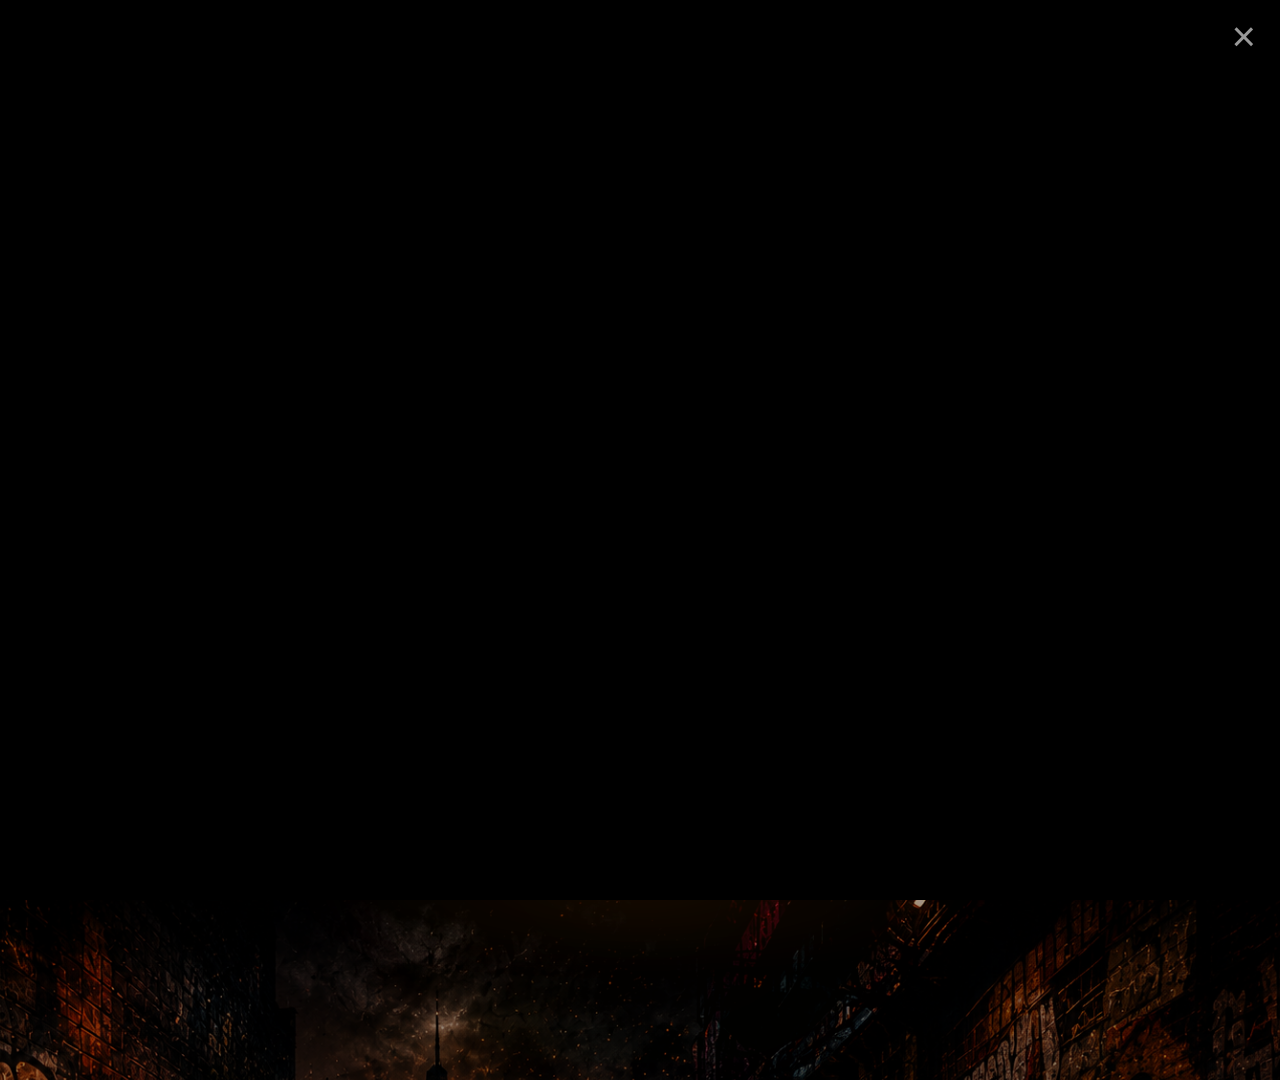
==== index.html @ b25a9b58 "Add files via upload" ====
<!DOCTYPE html>
<html lang="pl">
<head>
  <meta charset="UTF-8">
  <meta name="viewport" content="width=device-width, initial-scale=1.0">
  <title>Looper by Spokultura</title>
  
<link rel="preconnect" href="https://fonts.googleapis.com">

<link rel="preconnect" href="https://fonts.gstatic.com" crossorigin>

<link href="https://fonts.googleapis.com/css2?family=Anton&family=Rajdhani:wght@400;500;600;700&family=Teko:wght@400;500;600&display=swap" rel="stylesheet">
  <link rel="stylesheet" href="style.css">
</head>

<body>

  <div id="introScreen" class="intro-screen">
    <button id="skipIntroBtn" class="skip-intro-btn">×</button>
    <div class="intro-bg"></div>
  </div>

  <div id="welcomeModal" class="welcome-modal hidden">
    <div class="welcome-box">
      <h2>Witaj w Looperze!</h2>

      <p>
        To narzędzie służy do odsłuchu, ćwiczeń i pracy kreatywnej z beatami.
        Materiały są chronione prawami autorskimi.
      </p>

      <label class="dont-show-row">
        <input id="dontShowWelcome" type="checkbox">
        Nie zawracaj więcej dupy
      </label>

      <button id="closeWelcomeBtn">CZAJE BAZE</button>
    </div>
  </div>

  <main class="page">

    <section class="top-section">

      <div class="cover-panel">
        <img id="beatImage" src="assets/images/beat1.jpg" alt="Beat cover">
      </div>

      <div class="control-panel">

        <div class="info-bar">
          <div id="infoText">Najedź na kafelek albo wybierz beat</div>

          <div class="top-buttons">
            <button id="bugBtn">!</button>
            <button id="helpBtn">?</button>
          </div>
        </div>

        <div class="meta-panel">
          <h2 id="title">Wrzuć coś na głośnik</h2>
          <p id="producer">Po prostu wybierz beat</p>
          <p id="bpm">BPM: Jeszcze nie wiadomo...</p>
        </div>

        <div class="transport-panel">
          <button id="stopBtn">START</button>
          <button id="restartBtn">RESTART</button>

          <div class="loop-panel">
            <span>LOOP:</span>
            <button class="loop-btn active-loop" data-loop="off">OFF</button>
            <button class="loop-btn" data-loop="1">1</button>
            <button class="loop-btn" data-loop="2">2</button>
            <button class="loop-btn" data-loop="4">4</button>
            <button class="loop-btn" data-loop="6">6</button>
            <button class="loop-btn" data-loop="8">8</button>
          </div>
        </div>

        <div class="pitch-panel">

          <div class="pitch-buttons">
            <button id="pitchMinus025">-0.25</button>
            <button id="pitchMinus1">-1</button>
            <button id="pitchReset">0%</button>
            <button id="pitchPlus1">+1</button>
            <button id="pitchPlus025">+0.25</button>
          </div>

          <input id="pitch" type="range" min="0.75" max="1.20" step="0.001" value="1">
          <label id="pitchLabel">Pitch: 0.00%</label>

        </div>

      </div>

      <div class="logo-panel">
        <img src="assets/images/logo.png" alt="Logo">
      </div>

    </section>

    <section id="beatGrid" class="beat-grid"></section>

    <footer class="copyright-footer">
      © Looper by Spokultura. Zakaz kopiowania, udostępniania i wykorzystywania materiałów bez zgody właścicieli praw. Kontakt: vertuigames@gmail.com
    </footer>

  </main>

  <div id="helpModal" class="help-modal hidden">
    <div class="help-content">
      <div class="help-overlay">

        <h2>LOOPER HELP</h2>

        <p>Kliknij pomarańczowy kafelek aby uruchomić beat.</p>
        <p>Czerwone kafelki oznaczają Coming Soon.</p>
        <p>Pitch zmienia tempo oraz BPM utworu.</p>
        <p>OFF = nieskończona pętla aktualnego beatu.</p>
        <p>1 / 2 / 4 / 6 / 8 = liczba powtórzeń przed przejściem dalej.</p>

        <p class="help-credits">Looper by Spokultura</p>

        <button id="closeHelpBtn">ZROZUMIAŁEM :)</button>

      </div>
    </div>
  </div>

  <script src="config.js"></script>
  <script src="app.js"></script>
</body>
</html>
---- style.css ----
* {
  box-sizing: border-box;
}

html,
body {
  margin: 0;
  width: 100%;
  height: 100%;
}

body {
  overflow: hidden;

  background:
    linear-gradient(rgba(0,0,0,0.35), rgba(0,0,0,0.7)),
    url("assets/images/background.png");

  background-size: cover;
  background-position: center;

  color: white;

  font-family: Arial, sans-serif;
}

/* =========================
   LIVING BACKGROUND
========================= */

body::before {
  content: "";

  position: fixed;
  inset: -40px;

  pointer-events: none;

  z-index: -1;

  background:
    radial-gradient(circle at 20% 20%, rgba(234,162,33,0.18), transparent 28%),
    radial-gradient(circle at 80% 40%, rgba(221,65,36,0.14), transparent 30%),
    radial-gradient(circle at 50% 90%, rgba(255,120,0,0.10), transparent 32%);

  filter: blur(28px);

  opacity: 0.8;

  animation:
    backgroundBreath 12s ease-in-out infinite;
}

@keyframes backgroundBreath {

  0% {
    transform: scale(1) translate(0,0);
    opacity: 0.65;
  }

  50% {
    transform: scale(1.05) translate(-12px,8px);
    opacity: 0.95;
  }

  100% {
    transform: scale(1) translate(0,0);
    opacity: 0.65;
  }
}

body::after {
  content: "";

  position: fixed;
  inset: 0;

  pointer-events: none;

  z-index: 0;

  background:
    radial-gradient(circle, transparent 42%, rgba(0,0,0,0.78) 100%),
    linear-gradient(
      90deg,
      rgba(0,0,0,0.5),
      transparent 28%,
      transparent 72%,
      rgba(0,0,0,0.5)
    );

  mix-blend-mode: multiply;
}

.page {
  position: relative;
  z-index: 1;
}

.intro-screen {
  z-index: 20000;
}

.help-modal,
.welcome-modal {
  position: fixed;
  z-index: 9999;
}

/* =========================
   NOISE
========================= */

.page::before {
  content: "";

  position: fixed;
  inset: 0;

  pointer-events: none;

  z-index: 1;

  opacity: 0.045;

  background-image:
    repeating-radial-gradient(
      circle at 0 0,
      rgba(255,255,255,0.9) 0,
      rgba(255,255,255,0.9) 1px,
      transparent 1px,
      transparent 3px
    );

  mix-blend-mode: overlay;
}

/* =========================
   INTRO
========================= */

.intro-screen {
  position: fixed;
  inset: 0;

  background: black;

  display: flex;
  align-items: center;
  justify-content: center;
}

.intro-screen.hidden {
  display: none;
}

.intro-bg {

  width: 100%;
  height: 100%;

  background-image: url("assets/images/start-bg.png");

  background-size: cover;
  background-position: center;

  opacity: 0;

  animation:
    introFade 6s ease forwards;
}

@keyframes introFade {

  0% {
    opacity: 0;
    transform: scale(1.03);
  }

  30% {
    opacity: 1;
  }

  70% {
    opacity: 1;
  }

  100% {
    opacity: 0;
    transform: scale(1);
  }
}

.skip-intro-btn {

  position: fixed;

  top: 12px;
  right: 18px;

  z-index: 20001;

  background: transparent;

  border: none;

  color: rgba(255,255,255,0.6);

  font-size: 42px;

  cursor: pointer;
}

/* =========================
   PAGE
========================= */

.page {

  width: min(96vw, 1700px);

  height: 100vh;

  margin: 0 auto;

  padding:
    clamp(12px, 2vh, 34px)
    clamp(12px, 3vw, 70px)
    10px;

  display: grid;

  grid-template-rows:
    minmax(260px, 38vh)
    1fr
    24px;

  gap: clamp(8px, 1.4vh, 18px);
}

/* =========================
   TOP SECTION
========================= */

.top-section {

  min-height: 0;

  display: grid;

  grid-template-columns:
    minmax(240px, 30%)
    1fr;

  grid-template-areas:
    "cover controls";

  gap: clamp(18px, 3vw, 54px);

  align-items: stretch;
}

/* =========================
   FLOATING COVER SYSTEM
========================= */

.cover-panel {

  position: relative;

  overflow: hidden;

  border: none;

  background: transparent;

  border-radius: 12px;

  box-shadow:
    0 8px 24px rgba(0,0,0,0.28);

  animation:
    coverPanelFloat 5.5s ease-in-out infinite;

  transition:
    transform 0.22s ease,
    box-shadow 0.22s ease;
}

.cover-panel:hover {

  transform:
    translateY(-2px)
    scale(1.003);

  box-shadow:
    0 10px 28px rgba(0,0,0,0.34);
}

@keyframes coverPanelFloat {

  0% {

    transform:
      translateY(0px)
      scale(1);
  }

  50% {

    transform:
      translateY(-4px)
      scale(1.005);
  }

  100% {

    transform:
      translateY(0px)
      scale(1);
  }
}

#beatImage {

  width: 100%;
  height: 100%;

  object-fit: contain;

  border-radius: 12px;

  filter:
    contrast(1.03)
    saturate(1.04);

transition:
  opacity 0.45s ease,
  transform 0.18s ease-out,
  filter 0.45s ease,
  box-shadow 0.45s ease;

  animation: none;
}

#beatImage.changing {

  opacity: 0;

  transform:
    scale(1.04)
    translateY(8px);

  filter:
    blur(8px)
    brightness(0.8);
}

/* =========================
   CONTROL PANEL
========================= */

.control-panel {

  min-width: 0;

  height: 100%;

  display: grid;

  grid-template-rows:
    46px
    1fr
    auto
    auto;

  gap: clamp(8px, 1vh, 12px);

  animation:
    panelBreath 7s ease-in-out infinite;
}

@keyframes panelBreath {

  0% {

    box-shadow:
      0 0 24px rgba(0,0,0,0.55),
      0 0 16px rgba(234,162,33,0.10);
  }

  50% {

    box-shadow:
      0 0 34px rgba(0,0,0,0.65),
      0 0 28px rgba(234,162,33,0.20);
  }

  100% {

    box-shadow:
      0 0 24px rgba(0,0,0,0.55),
      0 0 16px rgba(234,162,33,0.10);
  }
}

/* =========================
   PANELS
========================= */

.info-bar,
.meta-panel,
.transport-panel,
.pitch-panel,
.beat-tile {

  box-shadow:
    0 0 24px rgba(0,0,0,0.55),
    inset 0 0 18px rgba(255,255,255,0.025);
}

.info-bar,
.meta-panel,
.transport-panel,
.pitch-panel {

  border-color:
    rgba(234,162,33,0.24);
}

/* =========================
   INFO BAR
========================= */

.info-bar {

  min-width: 0;

  border:
    1px solid rgba(255,255,255,0.18);

  border-radius: 8px;

  background:
    rgba(0,0,0,0.52);

  backdrop-filter: blur(14px);

  display: flex;

  align-items: center;

  justify-content: space-between;

  padding:
    0 clamp(12px, 1.5vw, 22px);
}

.info-bar.active-info {

  animation:
    infoPulse 0.8s ease;
}

@keyframes infoPulse {

  0% {

    box-shadow:
      0 0 10px rgba(234,162,33,0.10);
  }

  50% {

    box-shadow:
      0 0 32px rgba(234,162,33,0.38);
  }

  100% {

    box-shadow:
      0 0 10px rgba(234,162,33,0.10);
  }
}

#infoText {

  color: #ff9f1a;

  font-size:
    clamp(13px, 1vw, 18px);

  letter-spacing: 0.5px;

  white-space: nowrap;

  overflow: hidden;

  text-overflow: ellipsis;

  text-shadow:
    0 0 10px rgba(234,162,33,0.35),
    0 0 22px rgba(234,162,33,0.18);
}

.top-buttons {

  display: flex;

  align-items: center;

  gap: 10px;
}

/* =========================
   BUTTONS
========================= */

#helpBtn,
#bugBtn,
.transport-panel button,
.pitch-buttons button,
.loop-btn {

  background:
    rgba(0,0,0,0.5);

  color: white;

  border:
    1px solid rgba(255,255,255,0.2);

  border-radius: 6px;

  cursor: pointer;

  transition: 0.15s ease;

  text-shadow:
    0 0 8px rgba(255,255,255,0.15);
}

#helpBtn,
#bugBtn {

  width: 32px;
  height: 32px;

  border-radius: 50%;

  font-size: 18px;
}

.transport-panel button:hover,
.pitch-buttons button:hover,
.loop-btn:hover,
#helpBtn:hover,
#bugBtn:hover {

  background:
    rgba(234,162,33,0.95);

  color: black;
}

/* =========================
   META PANEL
========================= */

.meta-panel {

  min-height: 0;

  padding:
    clamp(14px, 2vh, 30px)
    clamp(14px, 2vw, 26px);

  border:
    1px solid rgba(255,255,255,0.14);

  border-radius: 8px;

  background:
    rgba(0,0,0,0.50);

  backdrop-filter: blur(14px);
}

.meta-panel h2 {

  margin: 0 0 12px;

  font-size:
    clamp(30px, 3.4vw, 54px);

  line-height: 1;

  font-weight: 900;

  letter-spacing: 2px;

  text-transform: uppercase;

  color: #f3e5d0;

  text-shadow:
    0 0 14px rgba(0,0,0,0.9),
    0 0 24px rgba(234,162,33,0.18);

  transition:
    opacity 0.25s ease,
    transform 0.25s ease;
}

.meta-panel p {

  margin: 8px 0;

  font-size:
    clamp(16px, 1.5vw, 24px);

  color: #ff9f1a;

  text-shadow:
    0 0 10px rgba(234,162,33,0.35),
    0 0 22px rgba(234,162,33,0.18);

  transition:
    opacity 0.25s ease,
    transform 0.25s ease;
}

/* =========================
   TRANSPORT
========================= */

.transport-panel {

  min-width: 0;

  padding:
    clamp(10px, 1.4vh, 18px)
    clamp(14px, 2vw, 26px);

  border:
    1px solid rgba(255,255,255,0.14);

  border-radius: 8px;

  background:
    rgba(0,0,0,0.50);

  backdrop-filter: blur(14px);

  display: flex;

  align-items: center;

  gap: 10px;

  flex-wrap: wrap;
}

.transport-panel button,
.pitch-buttons button,
.loop-btn {

  padding:
    clamp(8px, 1vh, 12px)
    clamp(12px, 1.4vw, 20px);

  font-size:
    clamp(12px, 0.9vw, 16px);
}

#stopBtn {

  min-width: 110px;

  background:
    linear-gradient(135deg, #c96300, #ff9f1a);

  color: white;

  position: relative;

  overflow: hidden;
}

#stopBtn::after {

  content: "";

  position: absolute;

  inset: 0;

  background:
    linear-gradient(
      120deg,
      transparent,
      rgba(255,255,255,0.28),
      transparent
    );

  transform: translateX(-120%);

  animation:
    buttonSweep 3.5s ease-in-out infinite;
}

@keyframes buttonSweep {

  0% {
    transform: translateX(-120%);
  }

  45% {
    transform: translateX(120%);
  }

  100% {
    transform: translateX(120%);
  }
}

.loop-panel {

  margin-left: auto;

  display: flex;

  align-items: center;

  gap: 8px;

  flex-wrap: wrap;
}

.loop-btn.active-loop {

  background:
    rgba(234,162,33,0.9);

  color: black;
}

/* =========================
   PITCH
========================= */

.pitch-panel {

  min-width: 0;

  padding:
    clamp(10px, 1.4vh, 18px)
    clamp(14px, 2vw, 26px);

  border:
    1px solid rgba(255,255,255,0.14);

  border-radius: 8px;

  background:
    rgba(0,0,0,0.50);

  backdrop-filter: blur(14px);

  display: flex;

  flex-direction: column;

  justify-content: center;
}

.pitch-buttons {

  display: flex;

  justify-content: center;

  align-items: center;

  gap: 8px;

  flex-wrap: wrap;

  margin-bottom: 18px;
}

#pitch {

  width: 100%;

  accent-color: #EAA221;
}

#pitchLabel {

  display: block;

  text-align: center;

  color: #ff9f1a;

  font-size:
    clamp(13px, 1vw, 18px);

  margin-top: 10px;

  text-shadow:
    0 0 10px rgba(234,162,33,0.35),
    0 0 22px rgba(234,162,33,0.18);
}

/* =========================
   GRID
========================= */

.beat-grid {

  min-height: 0;

  display: grid;

  grid-template-columns:
    repeat(9, 1fr);

  grid-template-rows:
    repeat(4, minmax(0, 1fr));

  gap:
    clamp(6px, 1vw, 14px);
}

.beat-tile {

  position: relative;

  border:
    1px solid rgba(255,255,255,0.22);

  border-radius: 6px;

  background-size: cover;

  background-position: center;

  overflow: hidden;

  cursor: pointer;

  color: white;

  transition:
    transform 0.15s ease,
    box-shadow 0.15s ease,
    border-color 0.15s ease;
}

.beat-tile::before {

  content: "";

  position: absolute;

  inset: 0;

  background:
    linear-gradient(
      rgba(0,0,0,0.08),
      rgba(0,0,0,0.56)
    );
}

.beat-tile span {

  position: absolute;

  top: 7px;
  left: 9px;

  z-index: 2;

  font-size:
    clamp(15px, 1.4vw, 24px);

  font-weight: 900;
}

.beat-tile.available {

  border-color:
    rgba(234,162,33,0.45);
}

.beat-tile.unavailable {

  border-color:
    rgba(221,65,36,0.5);

  opacity: 0.82;
}

.beat-tile:hover {

  transform:
    translateY(-5px)
    scale(1.025)
    rotate(-0.35deg);

  box-shadow:
    0 0 28px var(--glow-color, #EAA221),
    0 0 55px rgba(234,162,33,0.18);
}

.beat-tile.active {

  border-color: #EAA221;

  animation:
    pulseTile 1.6s ease infinite,
    activeTileFloat 4s ease-in-out infinite,
    activeTileGlow 2.2s ease infinite;
}

@keyframes pulseTile {

  0% {
    box-shadow: 0 0 18px rgba(234,162,33,0.45);
  }

  50% {
    box-shadow: 0 0 38px rgba(234,162,33,0.95);
  }

  100% {
    box-shadow: 0 0 18px rgba(234,162,33,0.45);
  }
}

@keyframes activeTileFloat {

  0% {
    transform: translateY(0) scale(1);
  }

  50% {
    transform: translateY(-3px) scale(1.018);
  }

  100% {
    transform: translateY(0) scale(1);
  }
}

@keyframes activeTileGlow {

  0% {

    filter:
      brightness(1)
      saturate(1);
  }

  50% {

    filter:
      brightness(1.08)
      saturate(1.18);
  }

  100% {

    filter:
      brightness(1)
      saturate(1);
  }
}

/* =========================
   FOOTER
========================= */

.copyright-footer {

  font-size:
    clamp(9px, 0.7vw, 12px);

  color:
    rgba(255,255,255,0.65);

  text-align: center;

  display: flex;

  align-items: center;

  justify-content: center;

  text-shadow:
    0 0 12px rgba(0,0,0,0.9);
}

/* =========================
   MODALS
========================= */

.help-modal,
.welcome-modal {

  inset: 0;

  background:
    rgba(0,0,0,0.82);

  display: flex;

  align-items: center;

  justify-content: center;
}

.help-modal.hidden,
.welcome-modal.hidden {

  display: none;
}

.help-content,
.welcome-box {

  width: 90%;

  max-width: 700px;

  background:
    rgba(0,0,0,0.55);

  backdrop-filter: blur(20px);

  border:
    1px solid rgba(255,255,255,0.18);

  box-shadow:
    0 0 40px rgba(234,162,33,0.35);
}

.help-content {

  min-height: 500px;

  background-image:
    url("assets/images/help.jpg");

  background-size: cover;

  background-position: center;
}

.help-overlay {

  width: 100%;

  min-height: 500px;

  background:
    rgba(0,0,0,0.72);

  padding: 40px;

  display: flex;

  flex-direction: column;

  justify-content: center;

  align-items: center;

  color: white;

  text-align: center;
}

.welcome-box {

  width: min(92vw, 720px);

  padding:
    56px 48px 42px;

  text-align: center;

  background:
    rgba(0, 0, 0, 0.88);

  border:
    1px solid rgba(255, 255, 255, 0.22);

  box-shadow:
    0 0 45px rgba(234, 162, 33, 0.35);

  display: flex;

  flex-direction: column;

  align-items: center;
}

.welcome-box h2,
.help-overlay h2 {

  color: #EAA221;

  font-size:
    clamp(34px, 3vw, 48px);

  margin: 0 0 28px;
}

.welcome-box p,
.help-overlay p {

  max-width: 560px;

  line-height: 1.55;

  color:
    rgba(255,255,255,0.92);
}

.dont-show-row {

  display: flex;

  align-items: center;

  justify-content: center;

  gap: 10px;

  margin:
    4px 0 26px;
}

#welcomeModal #closeWelcomeBtn,
#closeHelpBtn {

  display: inline-flex;

  align-items: center;

  justify-content: center;

  min-width: 190px;

  min-height: 56px;

  padding:
    16px 30px;

  border-radius: 8px;

  font-size: 18px;

  font-weight: 800;

  line-height: 1;

  background: #EAA221;

  color: black;

  border: none;

  cursor: pointer;
}

/* =========================
   RESPONSIVE
========================= */

@media (max-width: 1100px) {

  body {
    overflow: auto;
  }

  .page {

    height: auto;

    min-height: 100vh;

    grid-template-rows:
      auto
      auto
      auto;
  }

  .top-section {

    grid-template-columns: 1fr;

    grid-template-areas:
      "cover"
      "controls";
  }

  .beat-grid {

    grid-template-columns:
      repeat(4, 1fr);

    grid-template-rows: auto;
  }

  .beat-tile {

    aspect-ratio: 16 / 10;
  }
}
/* =========================
   ETAP 6.3 — TYPOGRAPHY
========================= */

/* global */

body {

  font-family:
    "Rajdhani",
    sans-serif;

  letter-spacing: 0.3px;
}

/* MAIN TITLE */

.meta-panel h2 {

  font-family:
    "Anton",
    sans-serif;

  letter-spacing: 2px;

  font-weight: 400;

  text-transform: uppercase;

  line-height: 0.95;

  color: #f5e6d0;

  text-shadow:
    0 0 12px rgba(0,0,0,0.9),
    0 0 18px rgba(234,162,33,0.18);
}

/* producer + bpm */

.meta-panel p {

  font-family:
    "Rajdhani",
    sans-serif;

  font-weight: 600;

  letter-spacing: 1px;
}

/* info bar */

#infoText {

  font-family:
    "Rajdhani",
    sans-serif;

  font-weight: 600;

  letter-spacing: 1px;
}

/* tile numbers */

.beat-tile span {

  font-family:
    "Teko",
    sans-serif;

  font-weight: 600;

  letter-spacing: 1px;

  font-size:
    clamp(22px, 2vw, 34px);

  text-shadow:
    0 0 10px rgba(0,0,0,0.9);
}

/* buttons */

.transport-panel button,
.pitch-buttons button,
.loop-btn,
#helpBtn,
#bugBtn {

  font-family:
    "Rajdhani",
    sans-serif;

  font-weight: 700;

  letter-spacing: 1px;

  text-transform: uppercase;
}

/* pitch label */

#pitchLabel {

  font-family:
    "Rajdhani",
    sans-serif;

  font-weight: 700;

  letter-spacing: 1px;
}

/* footer */

.copyright-footer {

  font-family:
    "Rajdhani",
    sans-serif;

  letter-spacing: 0.8px;
}

/* welcome + help */

.welcome-box h2,
.help-overlay h2 {

  font-family:
    "Anton",
    sans-serif;

  letter-spacing: 2px;

  font-weight: 400;
}

.welcome-box p,
.help-overlay p {

  font-family:
    "Rajdhani",
    sans-serif;

  font-size: 18px;

  line-height: 1.6;
}
/* =========================
   ETAP 6.4 — BEAT REACTIVE VISUALS
========================= */

body.is-playing .cover-panel {
  animation:
    coverPanelFloat 5.5s ease-in-out infinite,
    playingCoverPulse 1.8s ease-in-out infinite;
}

@keyframes playingCoverPulse {
  0% {
    filter: brightness(1);
  }

  50% {
    filter: brightness(1.08);
  }

  100% {
    filter: brightness(1);
  }
}

body.is-playing #beatImage {
  animation:
    coverImageBreath 2.4s ease-in-out infinite;
}

@keyframes coverImageBreath {
  0% {
    transform: scale(1);
  }

  50% {
    transform: scale(1.012);
  }

  100% {
    transform: scale(1);
  }
}

body.is-playing .info-bar {
  animation:
    infoPlayingGlow 2s ease-in-out infinite;
}

@keyframes infoPlayingGlow {
  0% {
    box-shadow:
      0 0 16px rgba(0,0,0,0.55),
      inset 0 0 18px rgba(255,255,255,0.025);
  }

  50% {
    box-shadow:
      0 0 28px rgba(234,162,33,0.32),
      inset 0 0 18px rgba(255,255,255,0.035);
  }

  100% {
    box-shadow:
      0 0 16px rgba(0,0,0,0.55),
      inset 0 0 18px rgba(255,255,255,0.025);
  }
}

body.is-playing .beat-tile.active span {
  animation:
    activeNumberPulse 1.2s ease-in-out infinite;
}

@keyframes activeNumberPulse {
  0% {
    transform: scale(1);
    color: white;
  }

  50% {
    transform: scale(1.18);
    color: #EAA221;
  }

  100% {
    transform: scale(1);
    color: white;
  }
}

body.is-playing #stopBtn {
  animation:
    playingButtonGlow 1.6s ease-in-out infinite;
}

@keyframes playingButtonGlow {
  0% {
    box-shadow: 0 0 18px rgba(234,162,33,0.35);
  }

  50% {
    box-shadow: 0 0 34px rgba(234,162,33,0.8);
  }

  100% {
    box-shadow: 0 0 18px rgba(234,162,33,0.35);
  }
}
/* =========================
   ETAP 6.5 — PARALLAX / DEPTH
========================= */

.cover-panel {
  will-change: transform;
}

body::before {
  animation:
    backgroundBreath 12s ease-in-out infinite,
    ambientDrift 18s ease-in-out infinite;
}

@keyframes ambientDrift {
  0% {
    transform: translate(0, 0) scale(1);
  }

  50% {
    transform: translate(
      calc(var(--mouse-x, 0) * -10px),
      calc(var(--mouse-y, 0) * -8px)
    ) scale(1.04);
  }

  100% {
    transform: translate(0, 0) scale(1);
  }
}

.beat-tile:hover {
  transform:
    translateY(-6px)
    scale(1.03)
    rotate(-0.45deg);
}

@media (max-width: 1100px) {
  .page,
  .cover-panel,
  .control-panel,
  .info-bar,
  .meta-panel,
  .transport-panel,
  .pitch-panel,
  .beat-grid {
    transform: none !important;
  }
}
/* =========================
   ETAP 6.6 — FINAL VISUAL IMMERSION TEST
========================= */

/* miękka poświata jak światło z ulicy/neonu */
body::after {
  background:
    radial-gradient(circle at 18% 22%, rgba(234,162,33,0.16), transparent 24%),
    radial-gradient(circle at 82% 18%, rgba(255,70,20,0.10), transparent 28%),
    radial-gradient(circle, transparent 42%, rgba(0,0,0,0.82) 100%),
    linear-gradient(
      90deg,
      rgba(0,0,0,0.55),
      transparent 28%,
      transparent 72%,
      rgba(0,0,0,0.55)
    );
}

/* lekki filmowy glow na całym UI */
.page {
  filter:
    contrast(1.03)
    saturate(1.04);
}

/* delikatny light sweep na panelach */
.info-bar::before,
.meta-panel::before,
.transport-panel::before,
.pitch-panel::before {
  content: "";
  position: absolute;
  inset: 0;
  pointer-events: none;

  background:
    linear-gradient(
      110deg,
      transparent 0%,
      rgba(255,255,255,0.055) 45%,
      transparent 70%
    );

  transform: translateX(-130%);
  animation: panelLightSweep 9s ease-in-out infinite;
}

.info-bar,
.meta-panel,
.transport-panel,
.pitch-panel {
  position: relative;
  overflow: hidden;
}

@keyframes panelLightSweep {
  0% {
    transform: translateX(-130%);
  }

  45% {
    transform: translateX(130%);
  }

  100% {
    transform: translateX(130%);
  }
}

/* ambient smoke / mgiełka */
.page::after {
  content: "";
  position: fixed;
  inset: -20%;
  pointer-events: none;
  z-index: 1;

  background:
    radial-gradient(circle at 25% 40%, rgba(255,255,255,0.045), transparent 22%),
    radial-gradient(circle at 70% 60%, rgba(255,255,255,0.035), transparent 26%),
    radial-gradient(circle at 50% 80%, rgba(234,162,33,0.035), transparent 28%);

  filter: blur(42px);
  opacity: 0.55;

  animation: smokeDrift 20s ease-in-out infinite;
}

@keyframes smokeDrift {
  0% {
    transform: translate3d(0, 0, 0) scale(1);
  }

  50% {
    transform: translate3d(-18px, 12px, 0) scale(1.05);
  }

  100% {
    transform: translate3d(0, 0, 0) scale(1);
  }
}

/* aktywny beat ma trochę więcej energii */
body.is-playing .beat-tile.active {
  box-shadow:
    0 0 26px rgba(234,162,33,0.7),
    0 0 70px rgba(234,162,33,0.18);
}

/* przyciski bardziej “hardware-lit” */
body.is-playing #stopBtn {
  border-color: rgba(255,255,255,0.45);
}

/* mikro efekt VHS / analog depth na okładce */
body.is-playing #beatImage {
  filter:
    contrast(1.08)
    saturate(1.12)
    brightness(1.02);
}
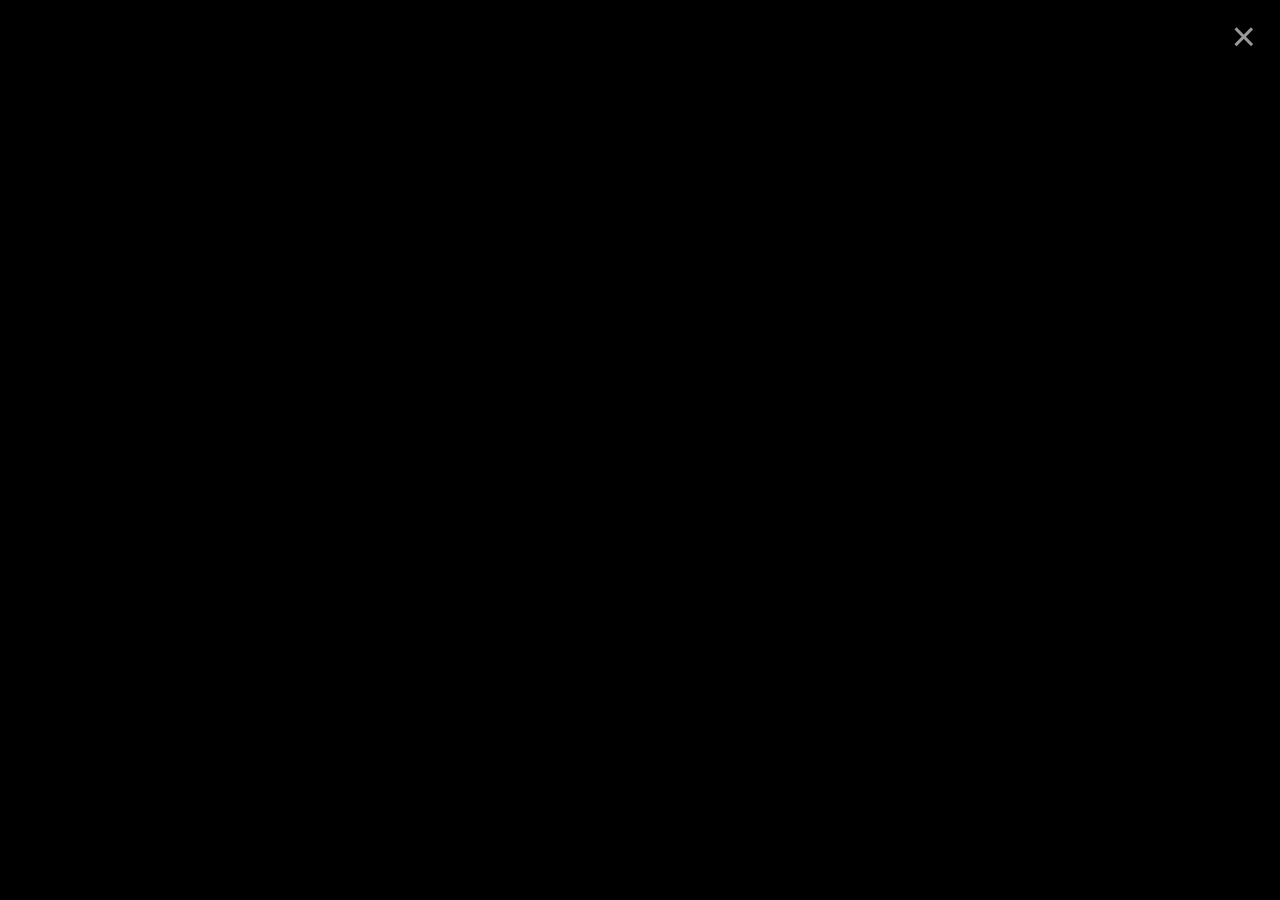
==== commit 8d9699c7: "Update index.html" ====
--- a/index.html
+++ b/index.html
@@ -4,12 +4,12 @@
   <meta charset="UTF-8">
   <meta name="viewport" content="width=device-width, initial-scale=1.0">
   <title>Looper by Spokultura</title>
-  
-<link rel="preconnect" href="https://fonts.googleapis.com">
 
-<link rel="preconnect" href="https://fonts.gstatic.com" crossorigin>
+  <link rel="preconnect" href="https://fonts.googleapis.com">
+  <link rel="preconnect" href="https://fonts.gstatic.com" crossorigin>
 
-<link href="https://fonts.googleapis.com/css2?family=Anton&family=Rajdhani:wght@400;500;600;700&family=Teko:wght@400;500;600&display=swap" rel="stylesheet">
+  <link href="https://fonts.googleapis.com/css2?family=Anton&family=Rajdhani:wght@400;500;600;700&family=Teko:wght@400;500;600&display=swap" rel="stylesheet">
+
   <link rel="stylesheet" href="style.css">
 </head>
 
@@ -88,7 +88,7 @@
             <button id="pitchPlus025">+0.25</button>
           </div>
 
-          <input id="pitch" type="range" min="0.75" max="1.20" step="0.001" value="1">
+          <input id="pitch" type="range" min="0.80" max="1.20" step="0.001" value="1">
           <label id="pitchLabel">Pitch: 0.00%</label>
 
         </div>
@@ -123,7 +123,7 @@
 
         <p class="help-credits">Looper by Spokultura</p>
 
-        <button id="closeHelpBtn">ZROZUMIAŁEM :)</button>
+        <button id="closeHelpBtn">ZROZUMIAŁEM GOŚCIU</button>
 
       </div>
     </div>
@@ -132,4 +132,4 @@
   <script src="config.js"></script>
   <script src="app.js"></script>
 </body>
-</html>+</html>
--- a/style.css
+++ b/style.css
@@ -268,7 +268,7 @@
 
   position: relative;
 
-  overflow: hidden;
+  overflow: visible;
 
   border: none;
 
@@ -1556,34 +1556,12 @@
     saturate(1.04);
 }
 
-/* delikatny light sweep na panelach */
-.info-bar::before,
-.meta-panel::before,
-.transport-panel::before,
-.pitch-panel::before {
-  content: "";
-  position: absolute;
-  inset: 0;
-  pointer-events: none;
-
-  background:
-    linear-gradient(
-      110deg,
-      transparent 0%,
-      rgba(255,255,255,0.055) 45%,
-      transparent 70%
-    );
-
-  transform: translateX(-130%);
-  animation: panelLightSweep 9s ease-in-out infinite;
-}
-
 .info-bar,
 .meta-panel,
 .transport-panel,
 .pitch-panel {
   position: relative;
-  overflow: hidden;
+  overflow: visible;
 }
 
 @keyframes panelLightSweep {
@@ -1651,4 +1629,509 @@
     contrast(1.08)
     saturate(1.12)
     brightness(1.02);
-}+}
+
+/* =========================
+   MOBILE PERFORMANCE MODE
+========================= */
+
+@media (max-width: 768px) {
+
+  body {
+    overflow: auto;
+    background-attachment: scroll;
+  }
+
+  body::before,
+  body::after,
+  .page::before,
+  .page::after {
+    display: none !important;
+    animation: none !important;
+  }
+
+  .page {
+    width: 100%;
+    height: auto;
+    min-height: 100vh;
+
+    padding: 14px;
+    gap: 14px;
+
+    display: flex;
+    flex-direction: column;
+
+    transform: none !important;
+    filter: none !important;
+  }
+
+  .top-section {
+    display: flex;
+    flex-direction: column;
+    gap: 14px;
+  }
+
+  .cover-panel {
+    width: 100%;
+    height: auto;
+    aspect-ratio: 1 / 1;
+
+    animation: none !important;
+    transform: none !important;
+
+    box-shadow: none;
+  }
+
+  #beatImage {
+    transform: none !important;
+    animation: none !important;
+  }
+
+  .control-panel {
+    display: flex;
+    flex-direction: column;
+    gap: 10px;
+
+    animation: none !important;
+    transform: none !important;
+  }
+
+  .info-bar,
+  .meta-panel,
+  .transport-panel,
+  .pitch-panel {
+    backdrop-filter: none !important;
+    box-shadow: none !important;
+    animation: none !important;
+  }
+
+  .meta-panel h2 {
+    font-size: 34px;
+  }
+
+  .meta-panel p {
+    font-size: 18px;
+  }
+
+  .transport-panel {
+    justify-content: center;
+  }
+
+  .loop-panel {
+    margin-left: 0;
+    justify-content: center;
+    width: 100%;
+  }
+
+  .pitch-buttons {
+    justify-content: center;
+  }
+
+  .beat-grid {
+    grid-template-columns: repeat(3, 1fr);
+    gap: 8px;
+  }
+
+  .beat-tile {
+    aspect-ratio: 1 / 1;
+    animation: none !important;
+    transform: none !important;
+    box-shadow: none !important;
+  }
+
+  .beat-tile:hover {
+    transform: none !important;
+    box-shadow: none !important;
+  }
+
+  .beat-tile span {
+    font-size: 20px;
+  }
+
+  .copyright-footer {
+    font-size: 9px;
+    line-height: 1.3;
+    padding-bottom: 24px;
+  }
+}
+
+/* =========================
+   MOBILE INTRO FIX
+========================= */
+
+@media (max-width: 768px) {
+
+  .intro-bg {
+    background-size: contain;
+    background-repeat: no-repeat;
+    background-position: center;
+    background-color: black;
+  }
+
+  .welcome-box {
+    width: 92vw;
+    padding: 34px 22px 28px;
+  }
+
+  .welcome-box h2 {
+    font-size: 32px;
+  }
+
+  .welcome-box p {
+    font-size: 16px;
+  }
+} 
+
+/* =========================
+   MOBILE LAYOUT FIX — v2
+========================= */
+
+@media (max-width: 768px) {
+
+  html,
+  body {
+    overflow-x: hidden;
+  }
+
+  body {
+    overflow-y: auto;
+    background:
+      linear-gradient(rgba(0,0,0,0.45), rgba(0,0,0,0.82)),
+      url("assets/images/background.png");
+    background-size: cover;
+    background-position: center top;
+    background-attachment: scroll;
+  }
+
+  body::before,
+  body::after,
+  .page::before,
+  .page::after {
+    display: none !important;
+  }
+
+  .page {
+    width: 100%;
+    min-height: 100vh;
+    height: auto;
+
+    padding: 12px 12px 28px;
+    gap: 12px;
+
+    display: flex;
+    flex-direction: column;
+
+    transform: none !important;
+    filter: none !important;
+  }
+
+  .top-section {
+    width: 100%;
+    display: flex;
+    flex-direction: column;
+    gap: 12px;
+  }
+
+  .cover-panel {
+    width: 100%;
+    height: auto;
+    aspect-ratio: 1 / 1;
+
+    max-height: none;
+
+    border-radius: 12px;
+
+    background: rgba(0,0,0,0.35);
+
+    animation: none !important;
+    transform: none !important;
+    box-shadow: none !important;
+  }
+
+  #beatImage {
+    width: 100%;
+    height: 100%;
+    object-fit: contain;
+
+    transform: none !important;
+    animation: none !important;
+  }
+
+  .control-panel {
+    width: 100%;
+    height: auto;
+
+    display: flex;
+    flex-direction: column;
+    gap: 10px;
+
+    animation: none !important;
+    transform: none !important;
+  }
+
+  .info-bar,
+  .meta-panel,
+  .transport-panel,
+  .pitch-panel {
+    width: 100%;
+
+    background: rgba(0,0,0,0.68);
+
+    border: 1px solid rgba(234,162,33,0.24);
+    border-radius: 10px;
+
+    backdrop-filter: none !important;
+    box-shadow: none !important;
+    animation: none !important;
+  }
+
+  .info-bar {
+    min-height: 44px;
+    padding: 0 12px;
+  }
+
+  #infoText {
+    font-size: 14px;
+  }
+
+  #helpBtn,
+  #bugBtn {
+    width: 34px;
+    height: 34px;
+    font-size: 18px;
+  }
+
+  .meta-panel {
+    padding: 18px 16px;
+  }
+
+  .meta-panel h2 {
+    font-size: 38px;
+    line-height: 0.95;
+    margin-bottom: 14px;
+  }
+
+  .meta-panel p {
+    font-size: 19px;
+    margin: 6px 0;
+  }
+
+  .transport-panel {
+    padding: 14px 12px;
+
+    display: grid;
+    grid-template-columns: 1fr 1fr;
+    gap: 10px;
+  }
+
+  #stopBtn,
+  #restartBtn {
+    width: 100%;
+    min-width: 0;
+
+    min-height: 52px;
+
+    font-size: 15px;
+    font-weight: 800;
+  }
+
+  .loop-panel {
+    grid-column: 1 / -1;
+
+    width: 100%;
+
+    margin-left: 0;
+
+    display: grid;
+    grid-template-columns: repeat(6, 1fr);
+    gap: 8px;
+    align-items: center;
+  }
+
+  .loop-panel span {
+    grid-column: 1 / -1;
+    text-align: center;
+    font-size: 14px;
+    opacity: 0.85;
+  }
+
+  .loop-btn {
+    min-height: 44px;
+    padding: 0;
+    font-size: 15px;
+  }
+
+  .pitch-panel {
+    padding: 14px 12px;
+  }
+
+  .pitch-buttons {
+    display: grid;
+    grid-template-columns: repeat(5, 1fr);
+    gap: 8px;
+
+    margin-bottom: 18px;
+  }
+
+  .pitch-buttons button {
+    min-height: 44px;
+    padding: 0;
+
+    font-size: 14px;
+    font-weight: 800;
+  }
+
+  #pitch {
+    width: 100%;
+    height: 36px;
+  }
+
+  #pitchLabel {
+    font-size: 16px;
+    margin-top: 8px;
+  }
+
+  .beat-grid {
+    width: 100%;
+
+    display: grid;
+    grid-template-columns: repeat(3, 1fr);
+    gap: 8px;
+  }
+
+  .beat-tile {
+    aspect-ratio: 1 / 1;
+
+    border-radius: 8px;
+
+    animation: none !important;
+    transform: none !important;
+    box-shadow: none !important;
+  }
+
+  .beat-tile:hover {
+    transform: none !important;
+    box-shadow: none !important;
+  }
+
+  .beat-tile span {
+    font-size: 22px;
+  }
+
+  .copyright-footer {
+    width: 100%;
+
+    padding: 10px 6px 30px;
+
+    font-size: 10px;
+    line-height: 1.35;
+
+    white-space: normal;
+    text-align: center;
+  }
+
+  .welcome-box {
+    width: 90vw;
+    padding: 34px 22px 28px;
+  }
+
+  .welcome-box h2 {
+    font-size: 32px;
+  }
+
+  .welcome-box p {
+    font-size: 16px;
+  }
+
+  #welcomeModal #closeWelcomeBtn,
+  #closeHelpBtn {
+    width: 100%;
+    max-width: 260px;
+    min-height: 56px;
+  }
+}
+
+/* =========================
+   SAFARI / MAC FIX
+========================= */
+
+.pitch-panel {
+  min-height: 150px;
+  overflow: visible;
+  position: relative;
+  z-index: 5;
+}
+
+.beat-grid {
+  position: relative;
+  z-index: 1;
+  margin-top: 12px;
+}
+
+#pitch {
+  margin-bottom: 14px;
+}
+
+/* =========================
+   CINEMATIC BACKGROUND SWEEP — DESKTOP ONLY
+========================= */
+
+.page::after {
+  content: "";
+  position: fixed;
+  inset: 0;
+
+  pointer-events: none;
+  z-index: -1;
+
+  background:
+    linear-gradient(
+      110deg,
+      transparent 0%,
+      transparent 38%,
+      rgba(234, 162, 33, 0.10) 48%,
+      rgba(255, 255, 255, 0.055) 50%,
+      rgba(234, 162, 33, 0.08) 52%,
+      transparent 62%,
+      transparent 100%
+    );
+
+  transform: translateX(-130%);
+
+  animation: backgroundCinematicSweep 22s ease-in-out infinite;
+}
+
+@keyframes backgroundCinematicSweep {
+  0% {
+    transform: translateX(-130%);
+    opacity: 0;
+  }
+
+  12% {
+    opacity: 0.75;
+  }
+
+  32% {
+    transform: translateX(130%);
+    opacity: 0.45;
+  }
+
+  100% {
+    transform: translateX(130%);
+    opacity: 0;
+  }
+}
+
+/* Safari / Mac / iOS — wyłączamy sweep */
+html.is-safari .page::after {
+  display: none !important;
+  animation: none !important;
+}
+
+/* Mobile — też wyłączamy */
+@media (max-width: 768px) {
+  .page::after {
+    display: none !important;
+    animation: none !important;
+  }
+}
